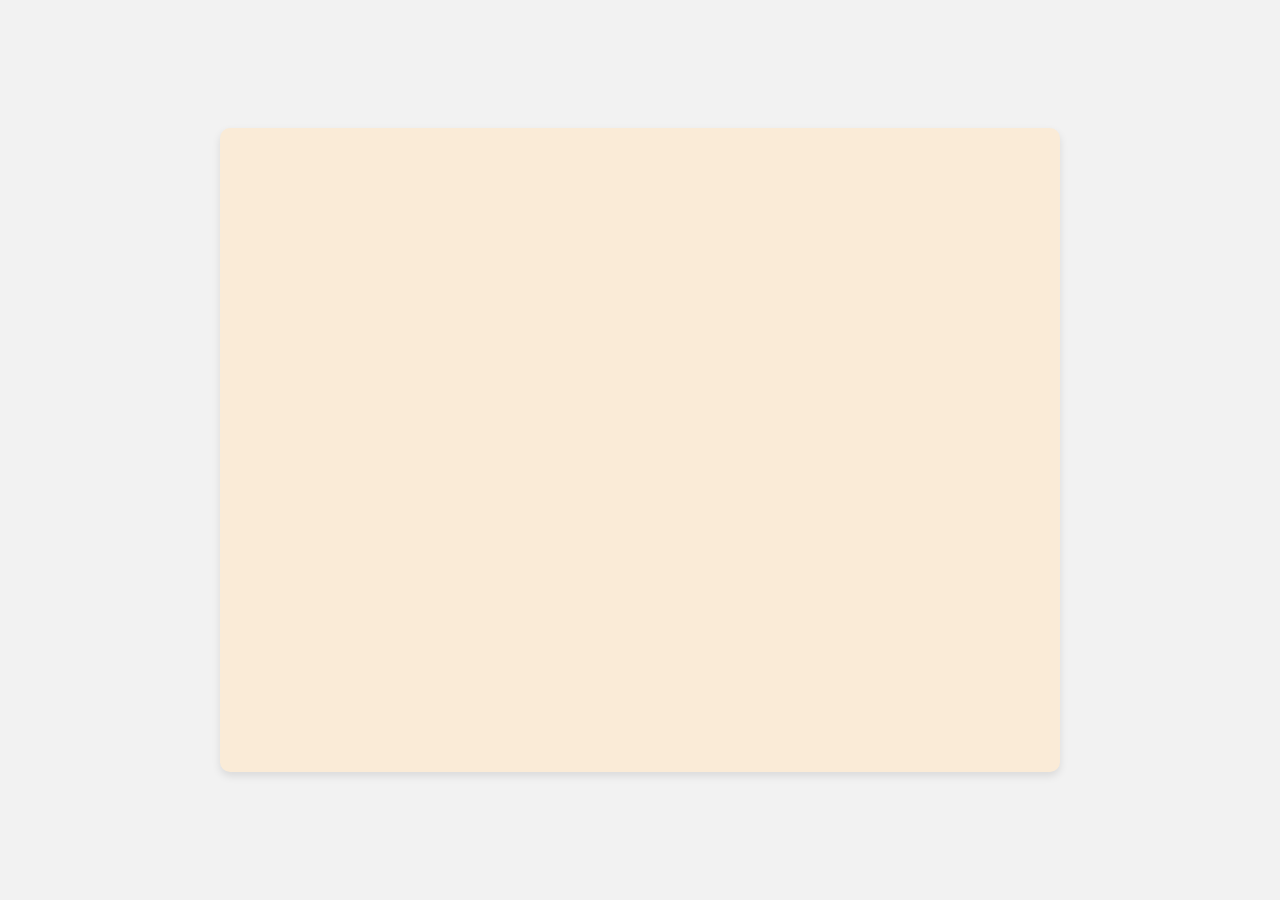
==== index.html @ c399f21c "First commit" ====
<!DOCTYPE html>
<html lang="en">
<head>
    <meta charset="UTF-8">
    <meta name="viewport" content="width=device-width, initial-scale=1.0">
    <title>Mosquitoes</title>
    <script src="https://d3js.org/d3.v7.min.js"></script>
    <link rel="stylesheet" href="styles.css">
</head>
<body>
    <div id="container">
        <svg id="mosquito-svg" width="800" height="600"></svg>
        <div id="hidden-svg" class="hidden"></div>
    </div>

    <!-- Tooltip to show x and y values -->
    <div id="tooltip"></div>

    <script src="script.js"></script>
</body>
</html>
---- styles.css ----
body {
    font-family: Arial, sans-serif;
    margin: 0;
    padding: 0;
    background-color: #f2f2f2;
    display: flex;
    justify-content: center;
    align-items: center;
    height: 100vh;
}

#container {
    background-color: antiquewhite;
    border-radius: 10px;
    box-shadow: 0 4px 8px rgba(0, 0, 0, 0.1);
    padding: 20px;
}

.mosquito {
    cursor: pointer;
}

.squashed {
    fill: red;
}

.hidden {
    display: none;
}

#tooltip {
    position: absolute;
    background-color: rgba(255, 255, 255, 0.8);
    border: 1px solid #ccc;
    padding: 10px;
    pointer-events: none;
    display: none;
    border-radius: 5px;
    transition: opacity 0.3s ease-in-out;
    box-shadow: 0 2px 4px rgba(0, 0, 0, 0.1);
}
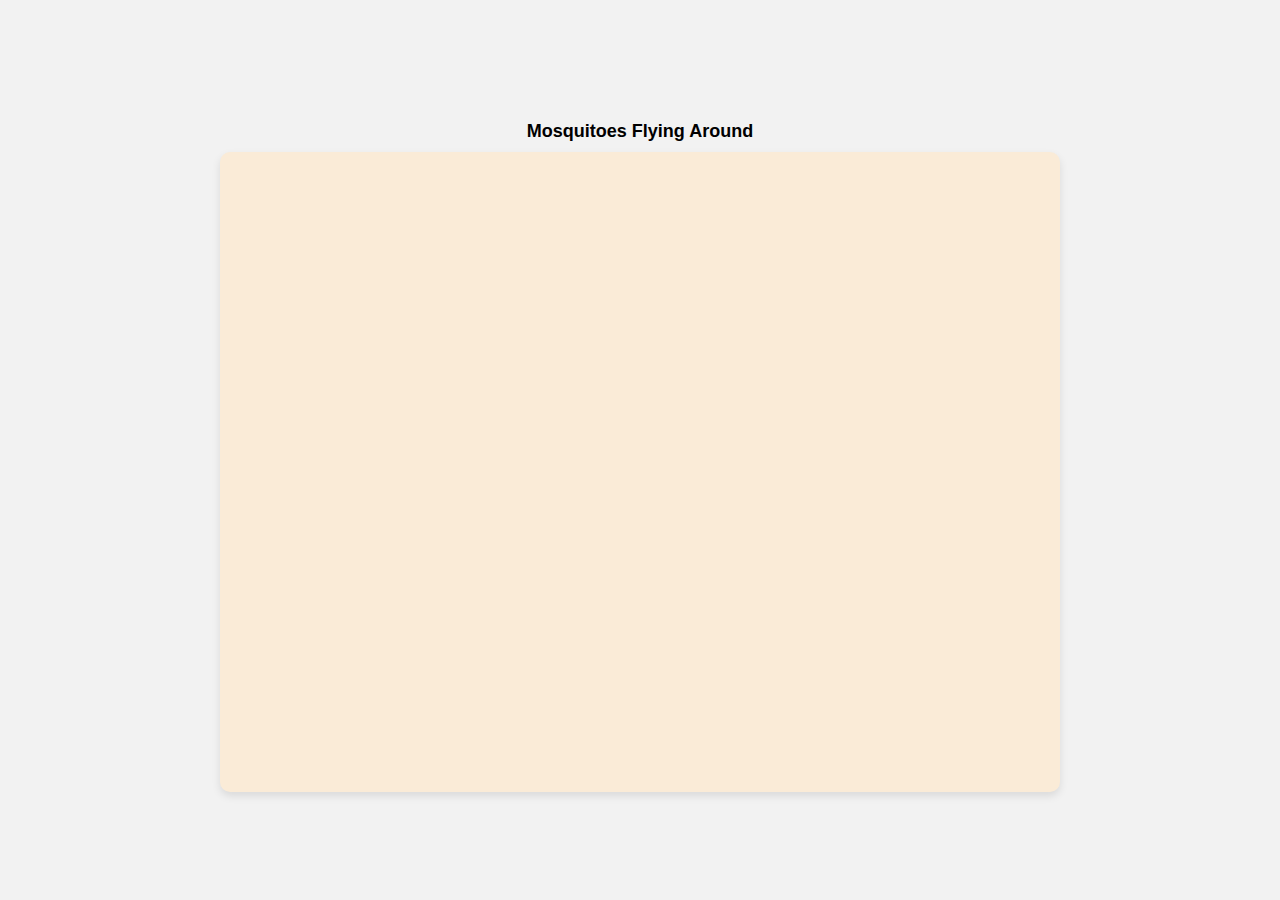
==== commit 212658e7: "Some bug fixes" ====
--- a/index.html
+++ b/index.html
@@ -1,3 +1,15 @@
+<!-- 
+Traccia:
+Crea un file json con dei dati multivariati: ci sono 10 data-cases e ogni data-case ha sei variabili quantitative i cui valori sono tutti positivi.
+In base a questi dati disegna 10 piccole zanzare (basta la silhouette) che hanno le coordinate x e y prese dalle prime due variabili quantitative.
+Facendo click con il pulsante sinistro del mouse sullo sfondo, le zanzare si spostano nell'area di disegno assumendo una nuova configurazione (che usa le variabili 3 e 4).
+Cliccando ancora si spostano nella posizione data dalle variabili 5 e 6.
+Dopo l'ultima configurazione, al click successivo, si torna alla prima configurazione.
+Se l'utente clicca con il pulsante sinistro del mouse su una zanzara, invece, questa rimane schiacciata e non si muove più.
+Fai in modo che tutti i movimenti delle zanzare siano fluidi con un'animazione.
+Usa le scale d3.js per mappare l'intervallo dei valori delle variabili (che deve poter essere arbitrario) sull'intervallo dei valori delle coordinate, che dipende dalla tua interfaccia.
+-->
+
 <!DOCTYPE html>
 <html lang="en">
 <head>
@@ -5,9 +17,10 @@
     <meta name="viewport" content="width=device-width, initial-scale=1.0">
     <title>Mosquitoes</title>
     <script src="https://d3js.org/d3.v7.min.js"></script>
-    <link rel="stylesheet" href="styles.css">
+    <link rel="stylesheet" href="styles/styles.css">
 </head>
 <body>
+    <h1 id="title">Mosquitoes Flying Around</h1>
     <div id="container">
         <svg id="mosquito-svg" width="800" height="600"></svg>
         <div id="hidden-svg" class="hidden"></div>
@@ -16,6 +29,6 @@
     <!-- Tooltip to show x and y values -->
     <div id="tooltip"></div>
 
-    <script src="script.js"></script>
+    <script src="scripts/script.js"></script>
 </body>
-</html>
+</html>--- a/styles/styles.css
+++ b/styles/styles.css
@@ -0,0 +1,72 @@
+body {
+    font-family: Arial, sans-serif;
+    margin: 0;
+    padding: 0;
+    background-color: #f2f2f2;
+    display: flex;
+    flex-direction: column;
+    justify-content: center;
+    align-items: center;
+    height: 100vh;
+}
+
+#title {
+    font-size: 18px;
+    color: black;
+    margin-bottom: 10px;
+    text-align: center;
+}
+
+#container {
+    background-color: antiquewhite;
+    border-radius: 10px;
+    box-shadow: 0 4px 8px rgba(0, 0, 0, 0.1);
+    padding: 20px;
+    display: flex;
+    justify-content: center;
+    align-items: center;
+}
+
+svg {
+    max-width: 100%;
+    height: auto;
+}
+
+.mosquito {
+    cursor: pointer;
+}
+
+.squashed {
+    fill: red;
+}
+
+.hidden {
+    display: none;
+}
+
+#tooltip {
+    position: absolute;
+    background-color: rgba(255, 255, 255, 0.8);
+    border: 1px solid #ccc;
+    padding: 10px;
+    pointer-events: none;
+    display: none;
+    border-radius: 5px;
+    transition: opacity 0.3s ease-in-out;
+    box-shadow: 0 2px 4px rgba(0, 0, 0, 0.1);
+}
+
+@media (max-width: 600px) {
+    #title {
+        font-size: 20px;
+    }
+
+    #container {
+        padding: 10px;
+    }
+
+    svg {
+        width: 100%;
+        height: auto;
+    }
+}